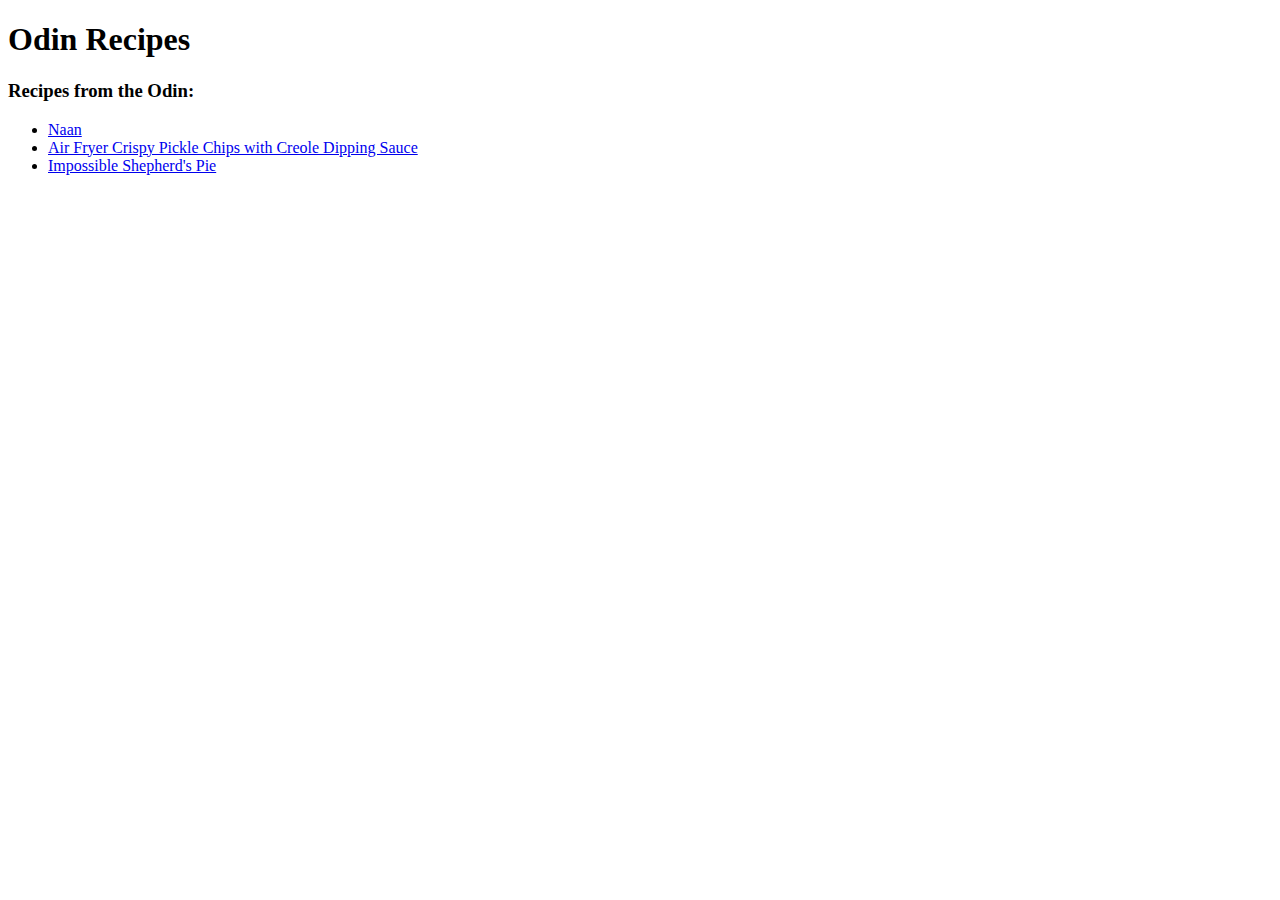
==== index.html @ a4706675 "Add index.html" ====
<!DOCTYPE html>
<html lang="en">
<head>
    <meta charset="UTF-8">
    <meta name="viewport" content="width=device-width, initial-scale=1.0">
    <title>Odin Recipes</title>
</head>
<body>
    <h1>Odin Recipes</h1>
    <h3>Recipes from the Odin:</h3>
    <ul>
        <li><a href="./recipes/naan.html">Naan</a></li>
        <li><a href="./recipes/air-fryer.html">Air Fryer Crispy Pickle Chips with Creole Dipping Sauce</a></li>
        <li><a href="./recipes/pie.html">Impossible Shepherd's Pie</a></li>
    </ul>
    
</body>
</html>
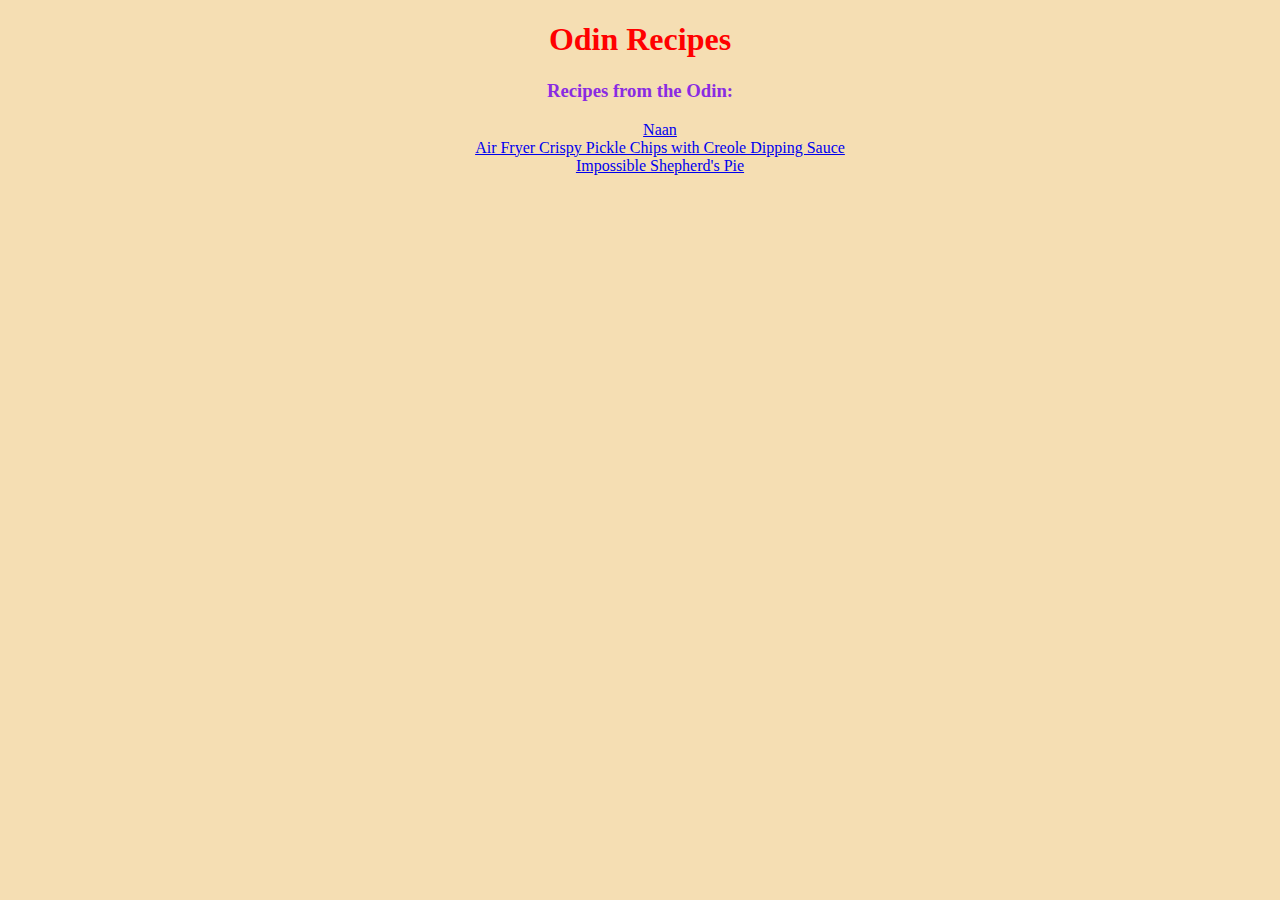
==== commit 07dbb481: "Edit html files to add css" ====
--- a/index.html
+++ b/index.html
@@ -4,6 +4,7 @@
     <meta charset="UTF-8">
     <meta name="viewport" content="width=device-width, initial-scale=1.0">
     <title>Odin Recipes</title>
+    <link rel="stylesheet" href="./style.css">
 </head>
 <body>
     <h1>Odin Recipes</h1>
--- a/style.css
+++ b/style.css
@@ -0,0 +1,31 @@
+body{
+    background-color: wheat;
+}
+h1{
+    color: red;
+    text-align: center;
+}
+h3{
+    color: blueviolet;
+    text-align: center;
+}
+
+ul li, ol li{
+    text-align: center;
+    
+}
+ul li{
+    
+    list-style: none;
+}
+img{
+    align-content: center;
+    height: auto;
+    width: 600px;
+    display: block;
+    margin-left: auto;
+    margin-right: auto;
+}
+p{
+    text-align: center;
+}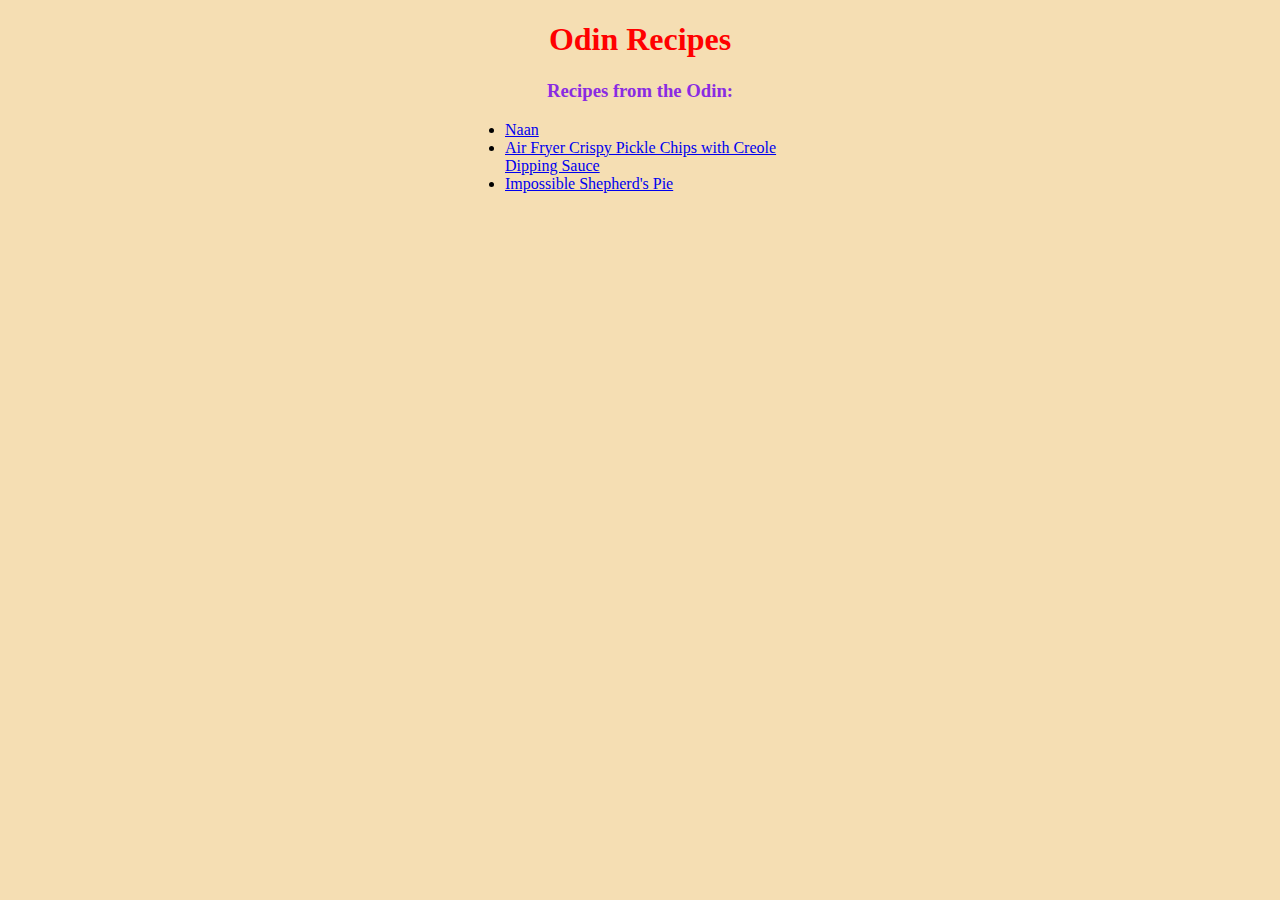
==== commit 91fd0447: "Fix margin changes in main page" ====
--- a/index.html
+++ b/index.html
@@ -9,11 +9,12 @@
 <body>
     <h1>Odin Recipes</h1>
     <h3>Recipes from the Odin:</h3>
+    <div class="unordered-list">
     <ul>
         <li><a href="./recipes/naan.html">Naan</a></li>
         <li><a href="./recipes/air-fryer.html">Air Fryer Crispy Pickle Chips with Creole Dipping Sauce</a></li>
         <li><a href="./recipes/pie.html">Impossible Shepherd's Pie</a></li>
     </ul>
-    
+    </div>
 </body>
 </html>--- a/style.css
+++ b/style.css
@@ -10,14 +10,9 @@
     text-align: center;
 }
 
-ul li, ol li{
-    text-align: center;
-    
-}
-ul li{
-    
-    list-style: none;
-}
+
+
+
 img{
     align-content: center;
     height: auto;
@@ -26,6 +21,11 @@
     margin-left: auto;
     margin-right: auto;
 }
-p{
-    text-align: center;
+
+p, .ordered-list, .unordered-list{
+    width: 600px;
+    margin: auto;
+}
+.unordered-list{
+    width: 350px;
 }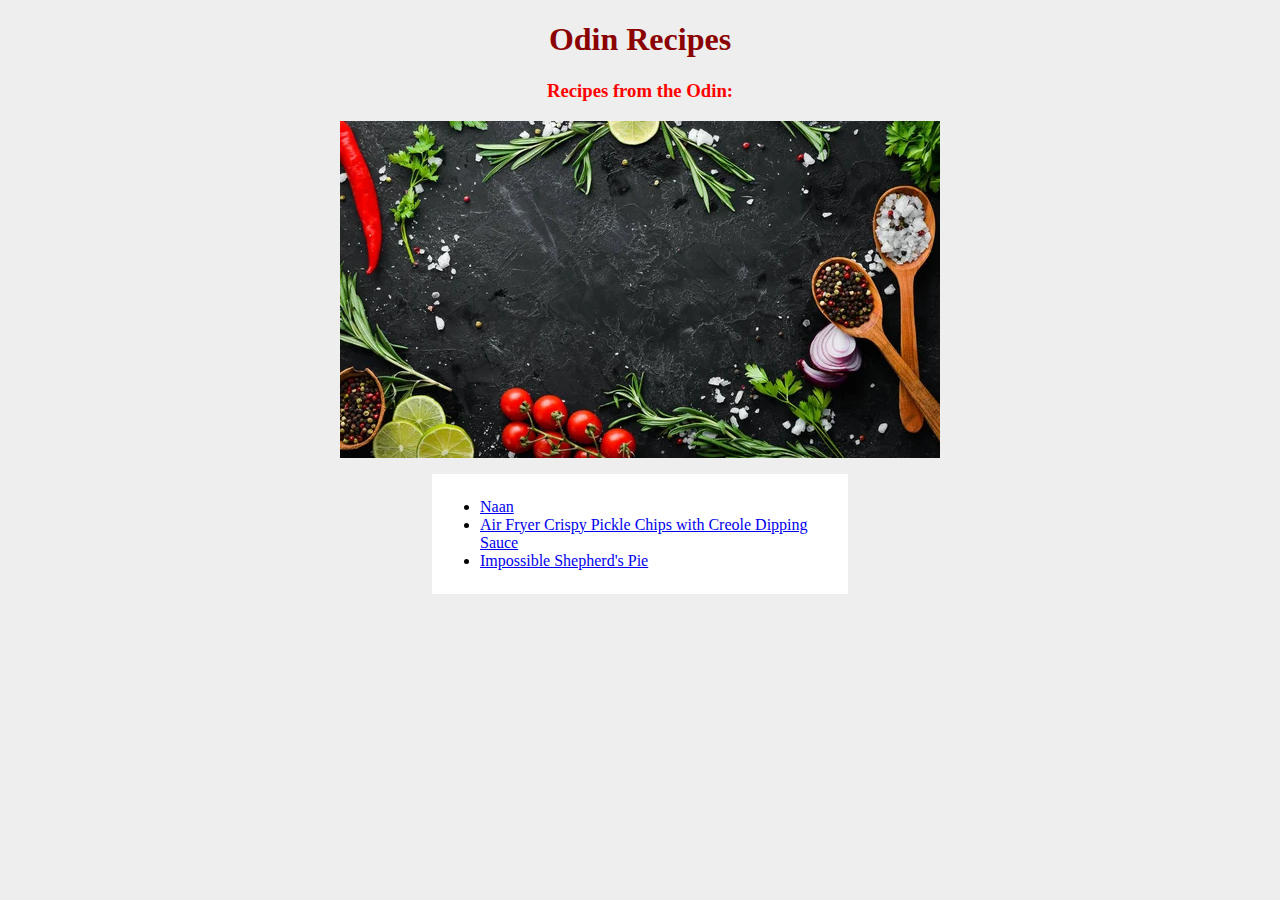
==== commit 716465b8: "Fix styles and designs" ====
--- a/index.html
+++ b/index.html
@@ -9,7 +9,8 @@
 <body>
     <h1>Odin Recipes</h1>
     <h3>Recipes from the Odin:</h3>
-    <div class="unordered-list">
+    <img src="./recipes/recipes.jpg" alt="recipes">
+    <div class="recipe-card">
     <ul>
         <li><a href="./recipes/naan.html">Naan</a></li>
         <li><a href="./recipes/air-fryer.html">Air Fryer Crispy Pickle Chips with Creole Dipping Sauce</a></li>
--- a/style.css
+++ b/style.css
@@ -1,31 +1,34 @@
 body{
-    background-color: wheat;
+    background-color: #eee;
+    ;
 }
 h1{
+    color: darkred;
+    text-align: center;
+}
+h3{
     color: red;
     text-align: center;
 }
-h3{
-    color: blueviolet;
-    text-align: center;
-}
-
-
-
 
 img{
     align-content: center;
     height: auto;
     width: 600px;
     display: block;
-    margin-left: auto;
-    margin-right: auto;
+    margin: 0 auto;
 }
 
 p, .ordered-list, .unordered-list{
     width: 600px;
-    margin: auto;
+    margin: 0 auto;
 }
 .unordered-list{
     width: 350px;
+}
+.recipe-card{
+    width: 400px;
+    background: #fff;
+    margin: 16px auto;
+    padding: 8px;
 }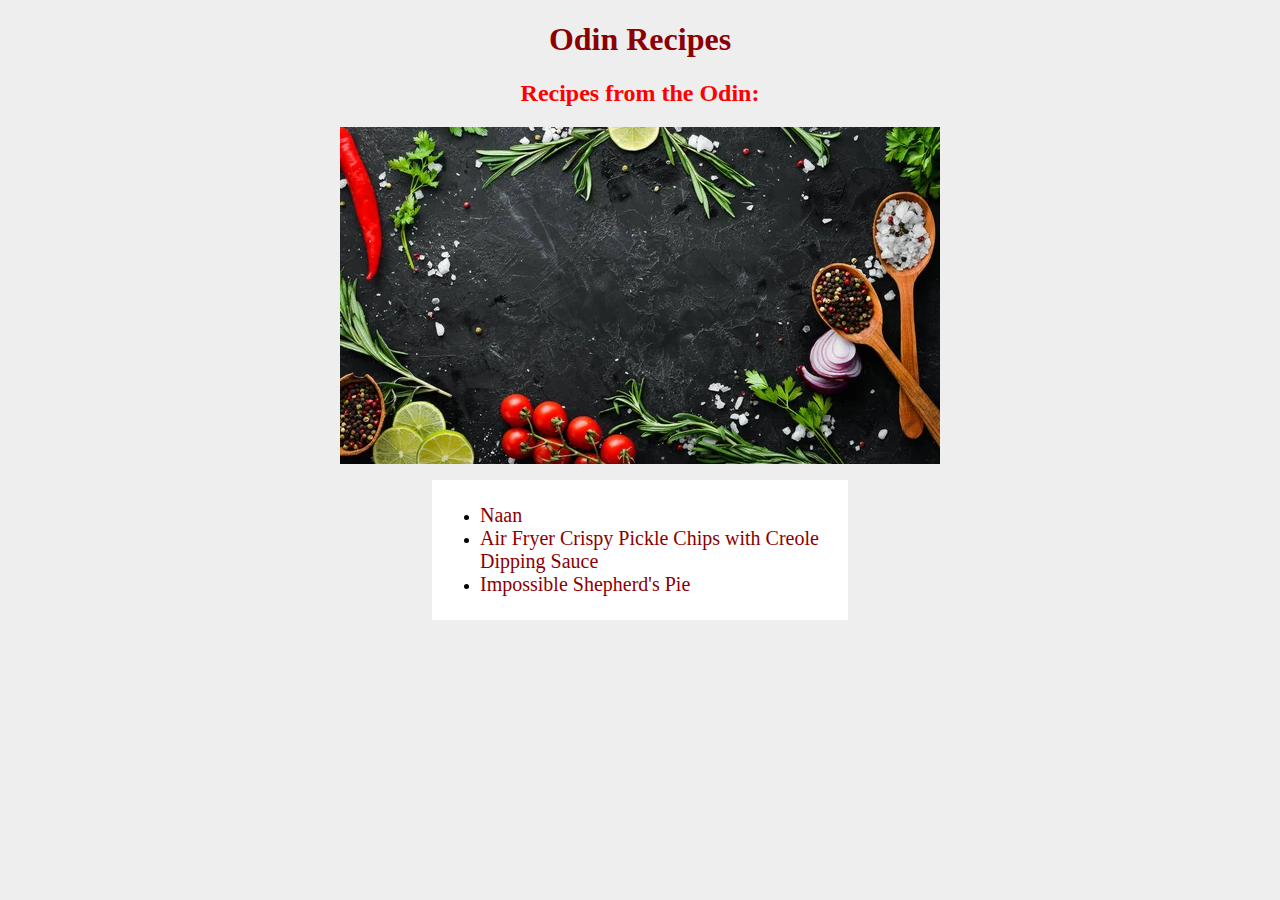
==== commit df1858f0: "Fix home page font styles and size" ====
--- a/index.html
+++ b/index.html
@@ -8,7 +8,7 @@
 </head>
 <body>
     <h1>Odin Recipes</h1>
-    <h3>Recipes from the Odin:</h3>
+    <h2>Recipes from the Odin:</h2>
     <img src="./recipes/recipes.jpg" alt="recipes">
     <div class="recipe-card">
     <ul>
--- a/style.css
+++ b/style.css
@@ -6,7 +6,7 @@
     color: darkred;
     text-align: center;
 }
-h3{
+h3, h2{
     color: red;
     text-align: center;
 }
@@ -31,4 +31,9 @@
     background: #fff;
     margin: 16px auto;
     padding: 8px;
+}
+ul li a{
+    font-size: 20px;
+    text-decoration: none;
+    color: darkred;
 }